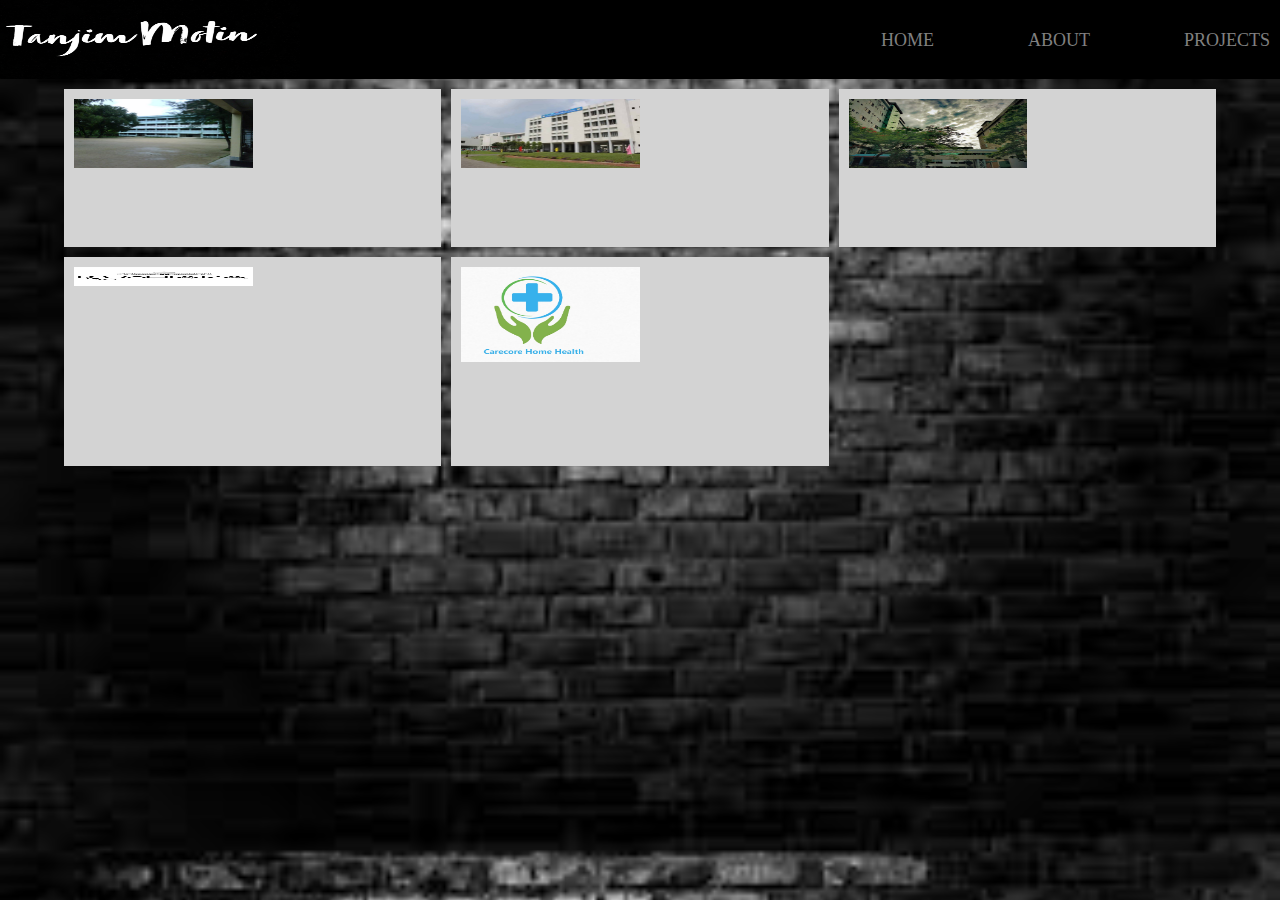
==== about.html @ 1d9fac5a "Complete project" ====
<!DOCTYPE html>
<html>
<head>
	<title></title>
	<link rel="stylesheet" type="text/css" href="about.css">
 
</head>
<body>


 <header>
    
    <div class=container>
      <img src="image/IMG_1511.jpg" alt="logo" class="logo">
     
  <nav>
    <ul >
      <li><a href="index.html">HOME</a></li>
      <li><a href="about.html">ABOUT</a></li>
      <li><a href="projects.html">PROJECTS</a></li>
      
    </ul>
  </nav>
</div>
</header>
<div class='wrapper'>
    <div class="box a"> 
      <a href="#"><img src="image/Blue.jpg" alt="project" style="width:50%"height="50%" >
</a>
      
    </div>

    <div class="box b"> 
      <a href="#"><img src="image/jala2.jpg" alt="project" style="width:50%" height="50%" ></a>
      
    </div>

    <div class='box c'>
      
      <a href="#"><img src="image/North1.jpg" alt="project" style="width:50%" height="50%" ></a>
      
    </div>

    <div class="box d"> 
      <a href="#"><img src="image/kushiara.jpg" alt="project" style="width:50%" height="10%" >
</a>

    </div>
    <div class="box e"> 
      <a href="#"><img src="image/health.jpg" alt="project" style="width:50%" height="50%" ></a>
      
    </div>

    


  </div>


  

  

   
 
</body>
</html>
---- about.css ----
body{
  margin:0;
  background-image:url(image/coffee.jpeg);
  background-size: cover;

}
.container {
  width:100%;
  margin: 0% ;

}
header{
  background: black;

}
header::after{
  content: '';
  display: table;
  clear: both;
}



.logo{
  float: left;
   width:300px;
    height:79px;}

nav {
  float:right;
}
nav ul{
  margin:0px;
  padding: 0px;
  list-style: none;
}

nav li{
    display: inline-block;
    margin-left:70px;
    padding-top: 30px;
    padding-bottom: 10px;
    padding-right: 10px;
    padding-left: 10px;
    position: relative;
}
nav ul li a{

  color: grey;
  text-decoration: none;
  text-transform: uppercase;
  font-size: 18px;

}
nav a:hover {

    color: white;
    }
nav a::before{
      content:'';
      display: block;
      height: 5px;
      width: 0%;
      background-color: #444;
      position:absolute;
      top: 0;
      transition: all ease-in-out 250ms;


    }
nav a:hover::before{
  width: 80%;
}
.wrapper {
  width: 90%;
  margin: 0 auto;
  display: grid;
  grid-template-columns: 1fr 1fr 1fr;
  grid-gap: 10px;
  padding-top: 10px;
}

.box {
  background-color: lightgrey;
  border: 2px none;
  padding: 10px;
}


@media all and (min-width: 481px) and (max-width: 767px){
  body {
    background-color: none;

  }

@media all and (min-width: 768px) and (max-width: 991px){
  body {
    background-color: none;
  }
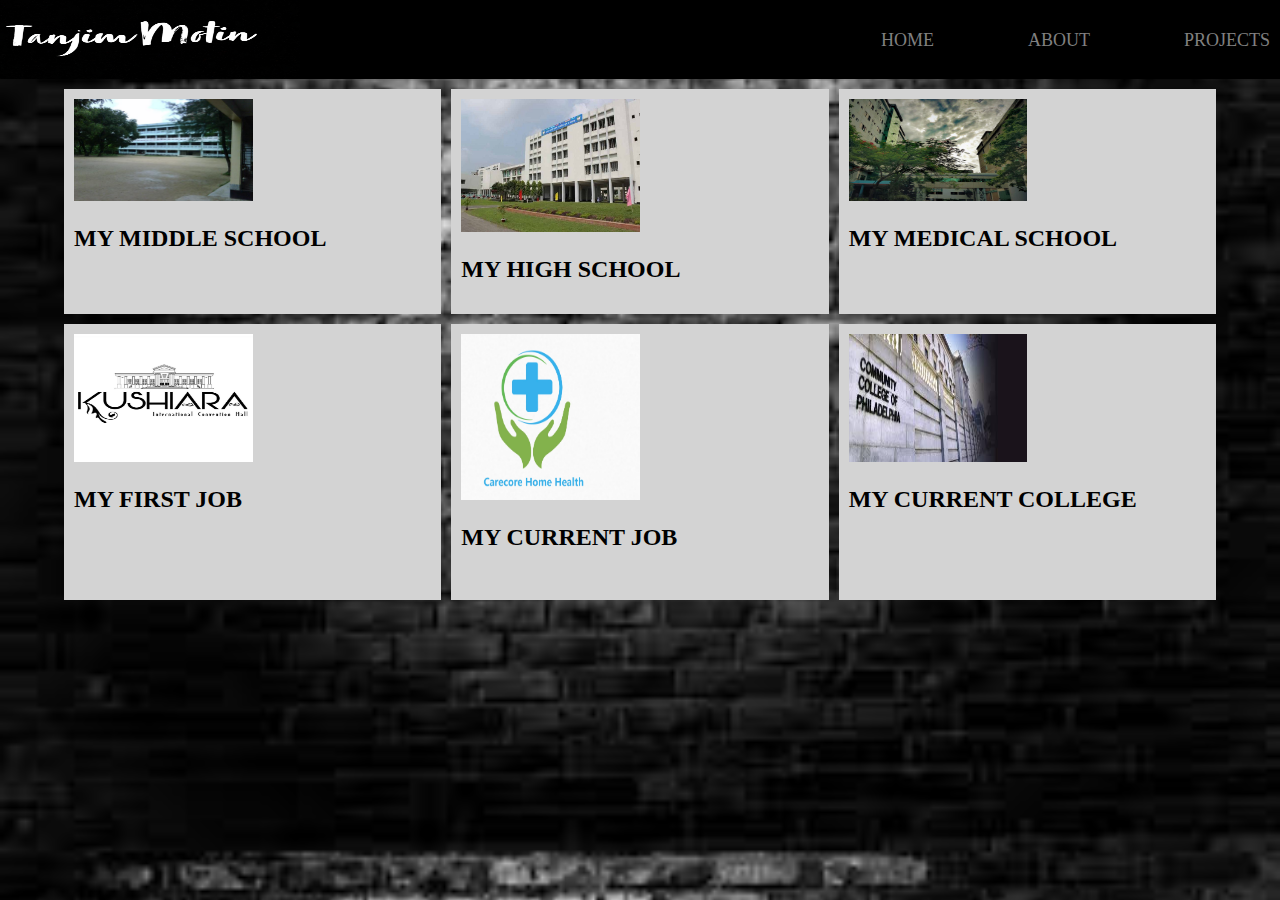
==== commit 8258fd4c: "Complete Assignment" ====
--- a/about.html
+++ b/about.html
@@ -23,39 +23,29 @@
   </nav>
 </div>
 </header>
+
 <div class='wrapper'>
     <div class="box a"> 
-      <a href="#"><img src="image/Blue.jpg" alt="project" style="width:50%"height="50%" >
-</a>
+      <a href="#"><img src="image/Blue.jpg" alt="project" width="50%" height="50%"></a><h2>MY MIDDLE SCHOOL</h2>
+      
+    </div><div class="box b"> 
+      <a href="#"><img src="image/jala2.jpg" alt="project" width="50%" height="65%"></a><h2>MY HIGH SCHOOL</h2>
+      
+    </div><div class="box c"> 
+      <a href="#"><img src="image/North1.jpg" alt="project" width="50%" height="50%"></a><h2>MY MEDICAL SCHOOL</h2>
+      
+    </div><div class="box d"> 
+      <a href="#"><img src="image/kushiara.jpg" alt="project" width="50%" height="50%"></a><h2>MY FIRST JOB</h2>
+      
+    </div><div class="box e"> 
+      <a href="#"><img src="image/health.jpg" alt="project" width="50%" height="65%"></a><h2>MY CURRENT JOB</h2>
+      
+    </div><div class="box fs"> 
+      <a href="#"><img src="image/college.jpeg" alt="project" width="50%" height="50%"></a><h2>MY CURRENT COLLEGE</h2>
       
     </div>
-
-    <div class="box b"> 
-      <a href="#"><img src="image/jala2.jpg" alt="project" style="width:50%" height="50%" ></a>
-      
-    </div>
-
-    <div class='box c'>
-      
-      <a href="#"><img src="image/North1.jpg" alt="project" style="width:50%" height="50%" ></a>
-      
-    </div>
-
-    <div class="box d"> 
-      <a href="#"><img src="image/kushiara.jpg" alt="project" style="width:50%" height="10%" >
-</a>
-
-    </div>
-    <div class="box e"> 
-      <a href="#"><img src="image/health.jpg" alt="project" style="width:50%" height="50%" ></a>
-      
-    </div>
-
-    
-
-
   </div>
-
+  
 
   
 
--- a/about.css
+++ b/about.css
@@ -71,6 +71,7 @@
 nav a:hover::before{
   width: 80%;
 }
+
 .wrapper {
   width: 90%;
   margin: 0 auto;
@@ -87,6 +88,10 @@
 }
 
 
+@media only screen and (max-width: 480px) {
+  body {
+    background-color: none;}
+
 @media all and (min-width: 481px) and (max-width: 767px){
   body {
     background-color: none;
